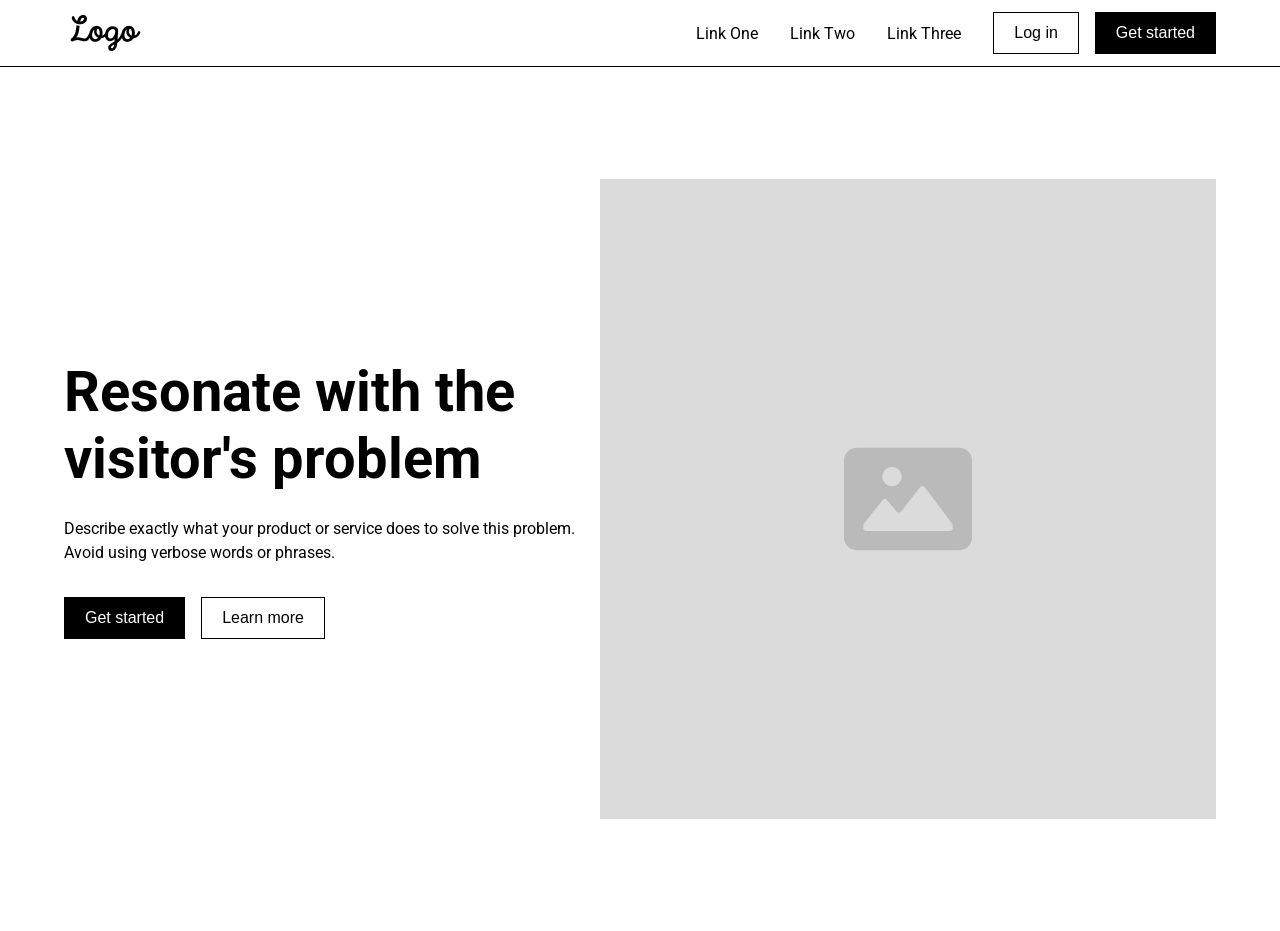
==== relume-landingpage/index.html @ e9b6e356 "folder name changed" ====
<!DOCTYPE html>
<html lang="en">

<head>
  <meta charset="UTF-8" />
  <link rel="stylesheet" href="assets/styles/main.css" />
  <title>Home</title>
  <meta name="viewport" content="width=device-width, initial-scale=1.0" />
  <meta name="description" content="Página inicial feita dentro do VsCode" />
  <meta name="keywords" content="HTML, CSS, Javascript, Dev Front-End" />
  <meta name="author" content="https://github.com/marloikhodi" />
  <!-- <meta http-equiv="refresh" content="0; url=https://www.google.com"> -->
  <!-- <meta http-equiv="refresh" content="5"> -->
</head>

<body>
  <!-- header>img+nav>a{text}*6^.grupo-button>button{text}*2 -->
  <header class="header-container">
    <section class="header-section center-container">
      <img src="assets/images/site-logo.png" alt="Site logo" />
      <div class="link-section">
        <nav>
          <a href="">Link One</a>
          <a href="">Link Two</a>
          <a href="">Link Three</a>
        </nav>
        <div class="button-section">
          <button class="white-bg-button">Log in</button>
          <button class="black-bg-button">Get started</button>
        </div>
      </div>
    </section>
  </header>
  <main>
    <section class="main-container center-container">
      <div>
        <h1>Resonate with the visitor's problem</h1>
        <p>
          Describe exactly what your product or service does to solve this problem.
          <span>Avoid using verbose words or phrases.</span>
        </p>
        <div>
          <button class="black-bg-button">Get started</button>
          <button class="white-bg-button">Learn more</button>
        </div>
      </div>
      <img src="assets/images/placeholder.png" alt="Placeholder used on Relume" />
    </section>
  </main>
</body>

</html>
---- relume-landingpage/assets/styles/main.css ----
@import url(base/fonts.css);
@import url(base/reset.css);
@import url(base/typography.css);
@import url(components/button.css);
@import url(pages/home.css);
@import url(utils/variables.css);
@import url(utils/helpers.css);
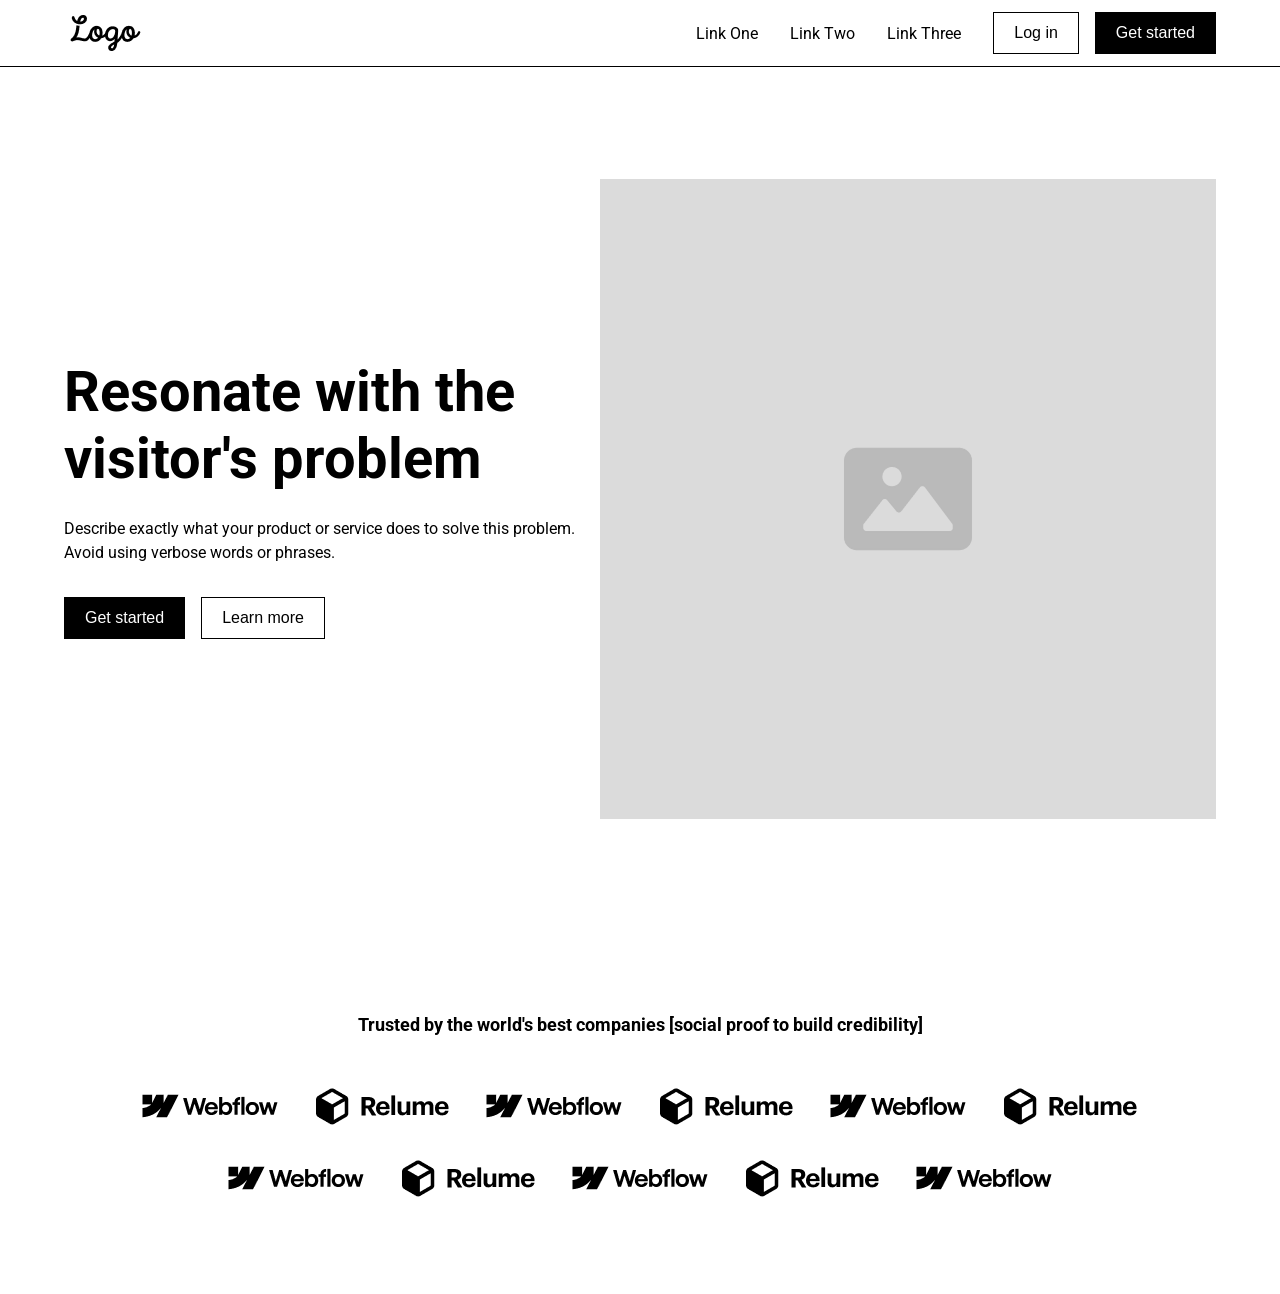
==== commit 2ff073f4: "feat(home): added a branding section" ====
--- a/relume-landingpage/index.html
+++ b/relume-landingpage/index.html
@@ -3,12 +3,13 @@
 
 <head>
   <meta charset="UTF-8" />
-  <link rel="stylesheet" href="assets/styles/main.css" />
-  <title>Home</title>
   <meta name="viewport" content="width=device-width, initial-scale=1.0" />
   <meta name="description" content="Página inicial feita dentro do VsCode" />
   <meta name="keywords" content="HTML, CSS, Javascript, Dev Front-End" />
   <meta name="author" content="https://github.com/marloikhodi" />
+  <link rel="stylesheet" href="assets/styles/main.css" />
+  <link rel="shortcut icon" href="assets/icons/relume-icon.png" type="image/x-icon">
+  <title>Relume</title>
   <!-- <meta http-equiv="refresh" content="0; url=https://www.google.com"> -->
   <!-- <meta http-equiv="refresh" content="5"> -->
 </head>
@@ -32,7 +33,7 @@
     </section>
   </header>
   <main>
-    <section class="main-container center-container">
+    <section class="head-container center-container">
       <div>
         <h1>Resonate with the visitor's problem</h1>
         <p>
@@ -46,6 +47,22 @@
       </div>
       <img src="assets/images/placeholder.png" alt="Placeholder used on Relume" />
     </section>
+    <section class="branding-section center-container">
+      <p>Trusted by the world's best companies [social proof to build credibility]</p>
+      <div>
+        <img src="assets/images/webflow-placeholder.png" alt="Placeholder for Webflow branding">
+        <img src="assets/images/relume-placeholder.png" alt="Placeholder for Relume branding">
+        <img src="assets/images/webflow-placeholder.png" alt="Placeholder for Webflow branding">
+        <img src="assets/images/relume-placeholder.png" alt="Placeholder for Relume branding">
+        <img src="assets/images/webflow-placeholder.png" alt="Placeholder for Webflow branding">
+        <img src="assets/images/relume-placeholder.png" alt="Placeholder for Relume branding">
+        <img src="assets/images/webflow-placeholder.png" alt="Placeholder for Webflow branding">
+        <img src="assets/images/relume-placeholder.png" alt="Placeholder for Relume branding">
+        <img src="assets/images/webflow-placeholder.png" alt="Placeholder for Webflow branding">
+        <img src="assets/images/relume-placeholder.png" alt="Placeholder for Relume branding">
+        <img src="assets/images/webflow-placeholder.png" alt="Placeholder for Webflow branding">
+      </div>
+    </section>
   </main>
 </body>
 
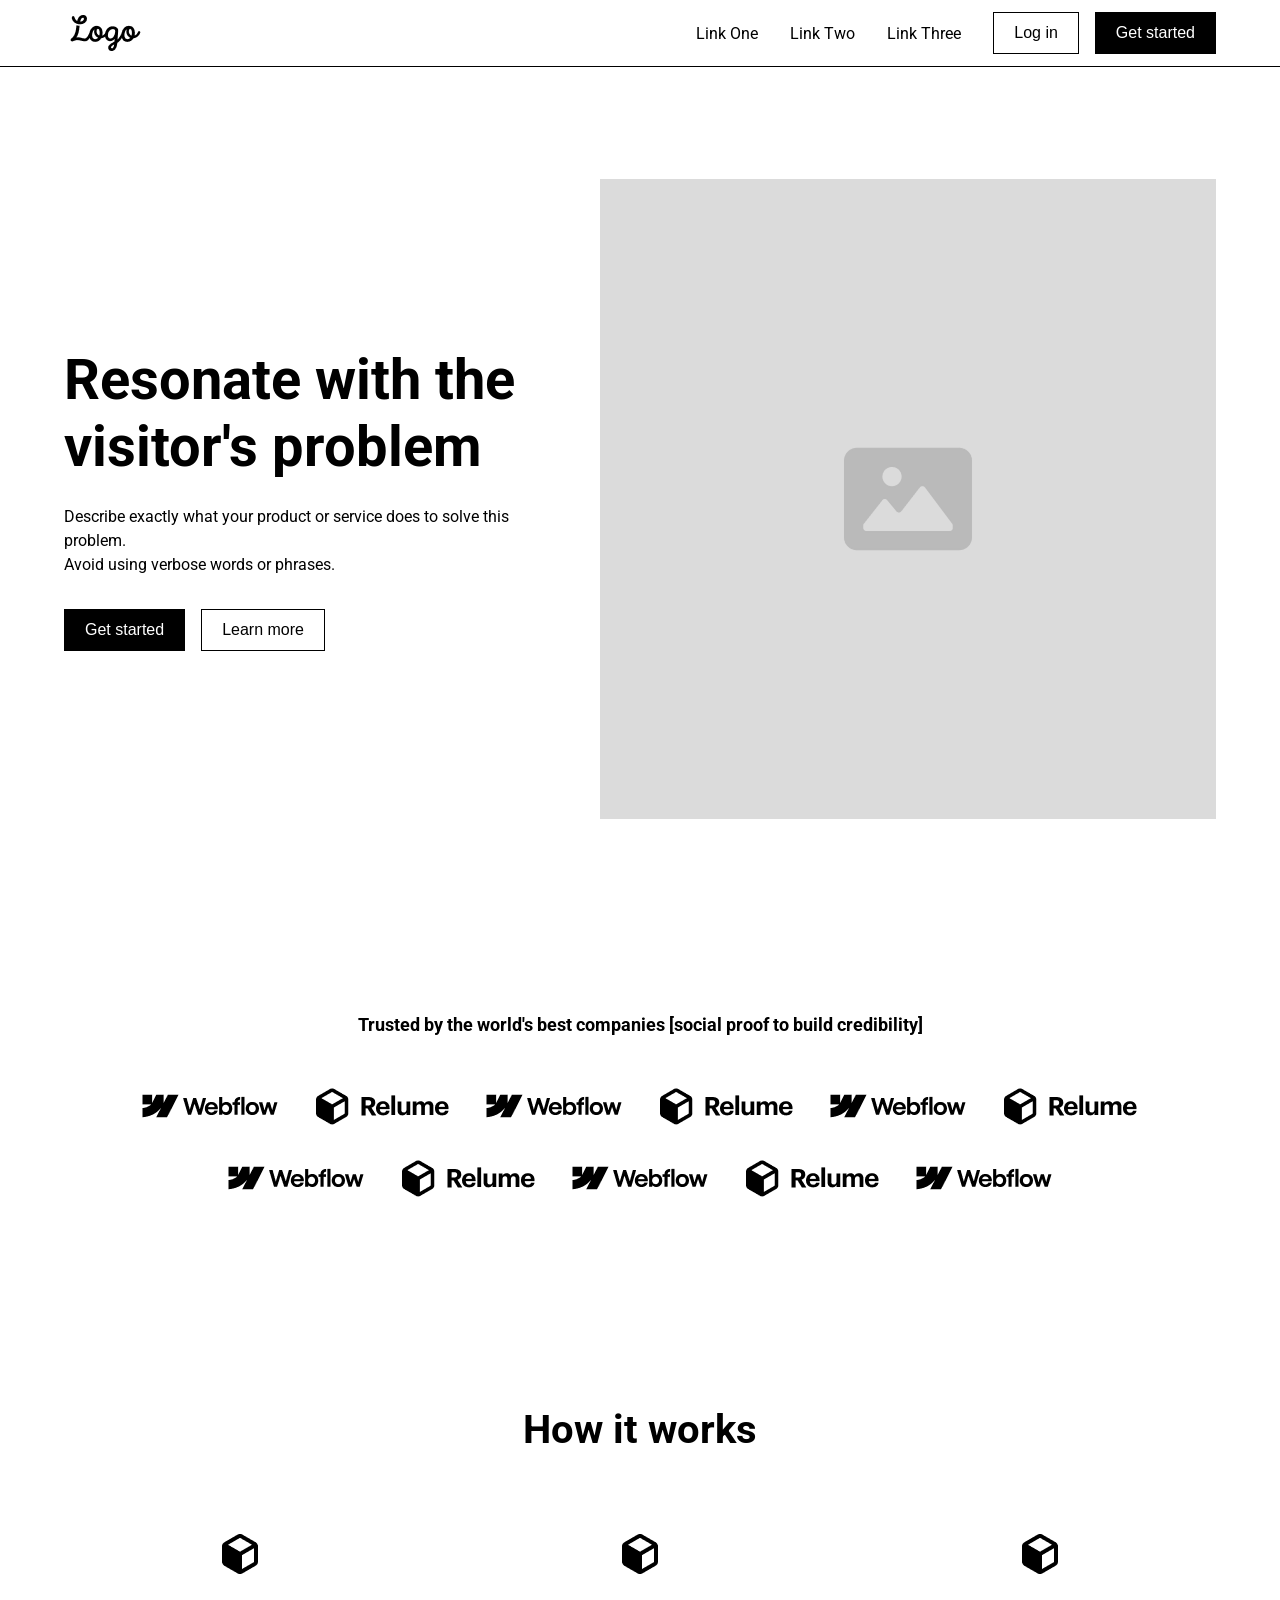
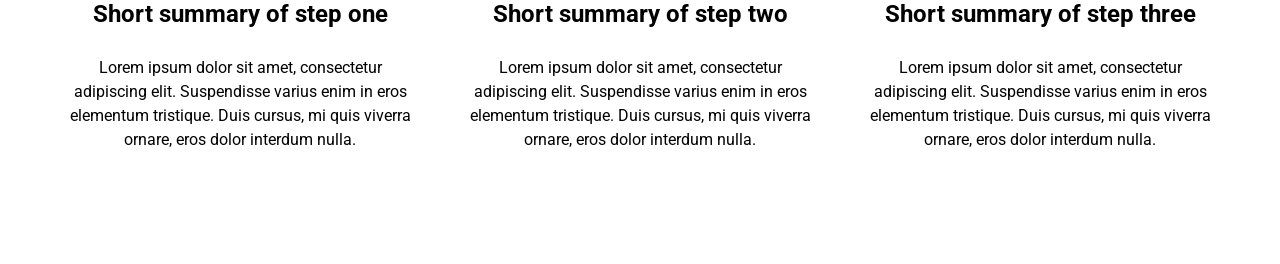
==== commit 7ecdf5ce: "feat(home): added a how it works section" ====
--- a/relume-landingpage/index.html
+++ b/relume-landingpage/index.html
@@ -63,6 +63,29 @@
         <img src="assets/images/webflow-placeholder.png" alt="Placeholder for Webflow branding">
       </div>
     </section>
+    <section class="how-it-works-section center-container">
+      <h3>How it works</h3>
+      <div>
+        <div>
+          <img src="assets/images/relume-second-placeholder.png" alt="Placeholder for Relume branding">
+          <h5>Short summary of step one</h5>
+          <p>Lorem ipsum dolor sit amet, consectetur adipiscing elit. Suspendisse varius enim in eros elementum
+            tristique. Duis cursus, mi quis viverra ornare, eros dolor interdum nulla.</p>
+        </div>
+        <div>
+          <img src="assets/images/relume-second-placeholder.png" alt="Placeholder for Relume branding">
+          <h5>Short summary of step two</h5>
+          <p>Lorem ipsum dolor sit amet, consectetur adipiscing elit. Suspendisse varius enim in eros elementum
+            tristique. Duis cursus, mi quis viverra ornare, eros dolor interdum nulla.</p>
+        </div>
+        <div>
+          <img src="assets/images/relume-second-placeholder.png" alt="Placeholder for Relume branding">
+          <h5>Short summary of step three</h5>
+          <p>Lorem ipsum dolor sit amet, consectetur adipiscing elit. Suspendisse varius enim in eros elementum
+            tristique. Duis cursus, mi quis viverra ornare, eros dolor interdum nulla.</p>
+        </div>
+      </div>
+    </section>
   </main>
 </body>
 
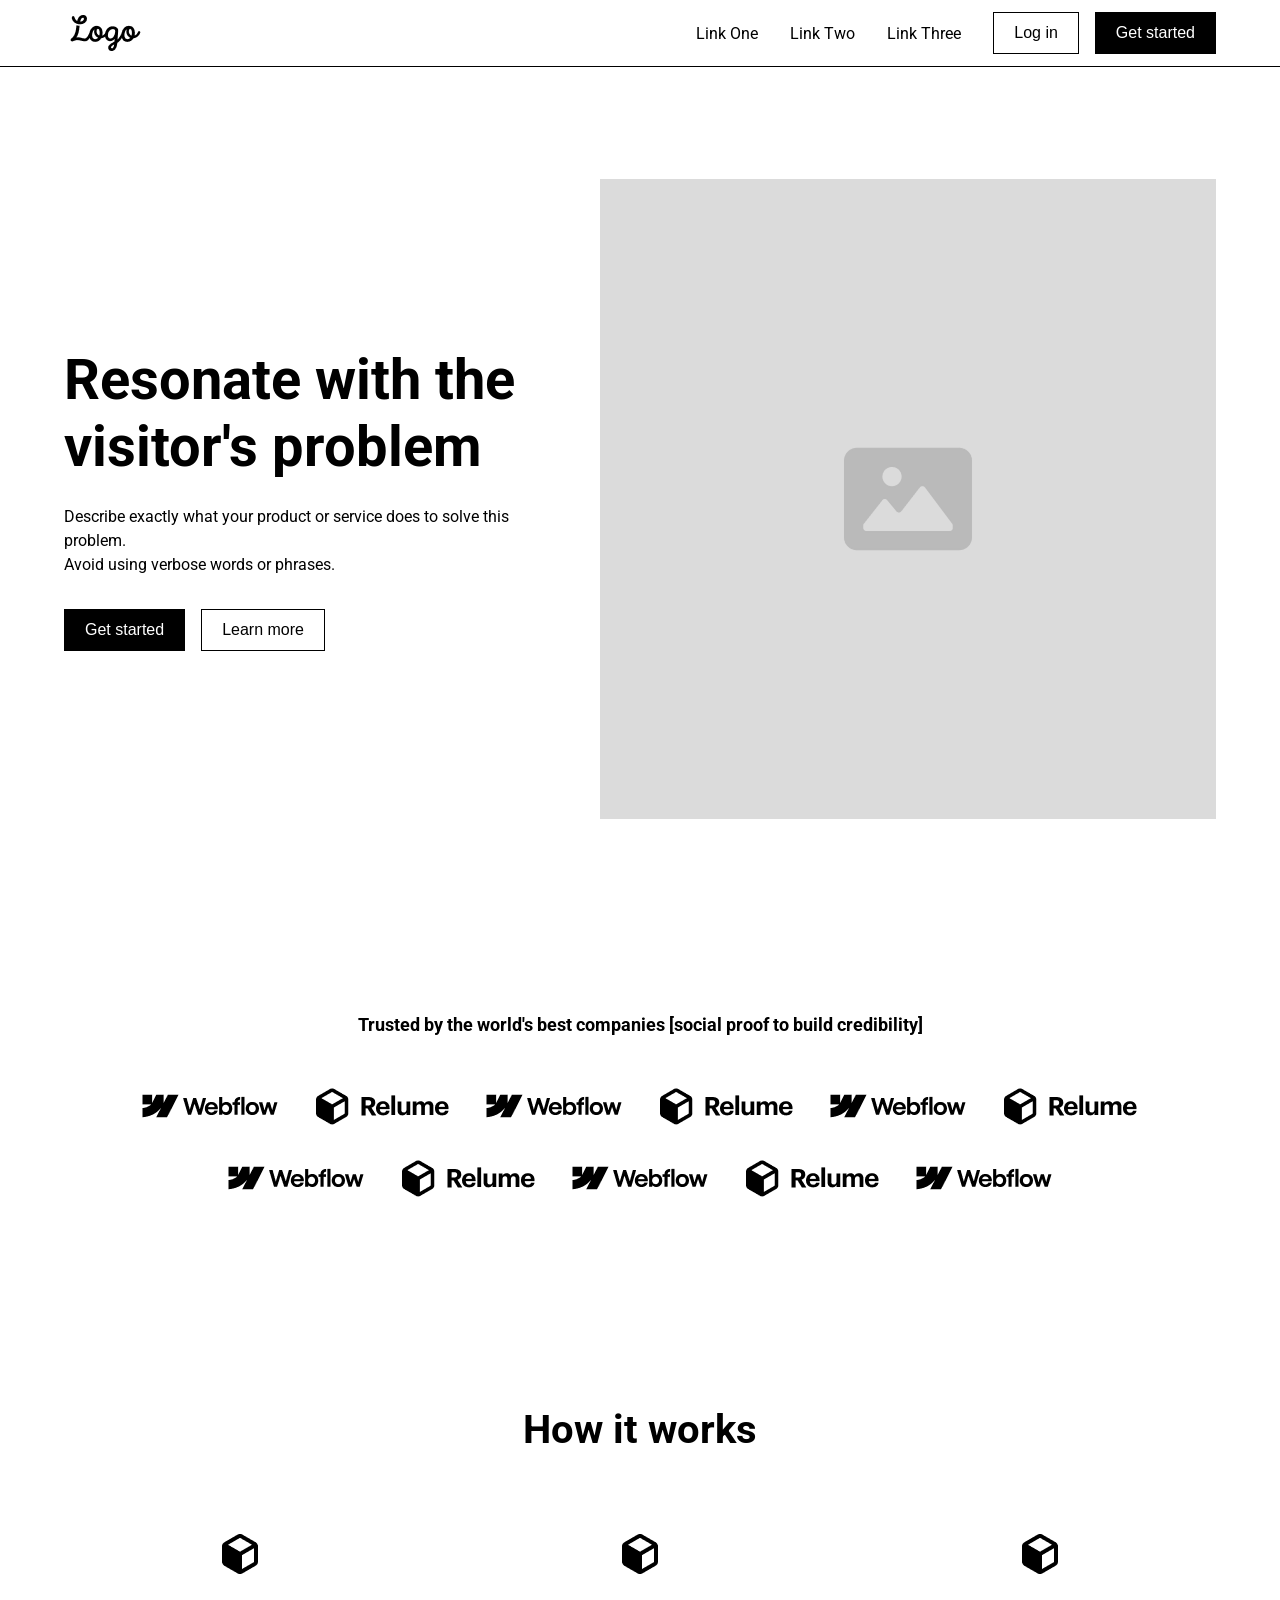
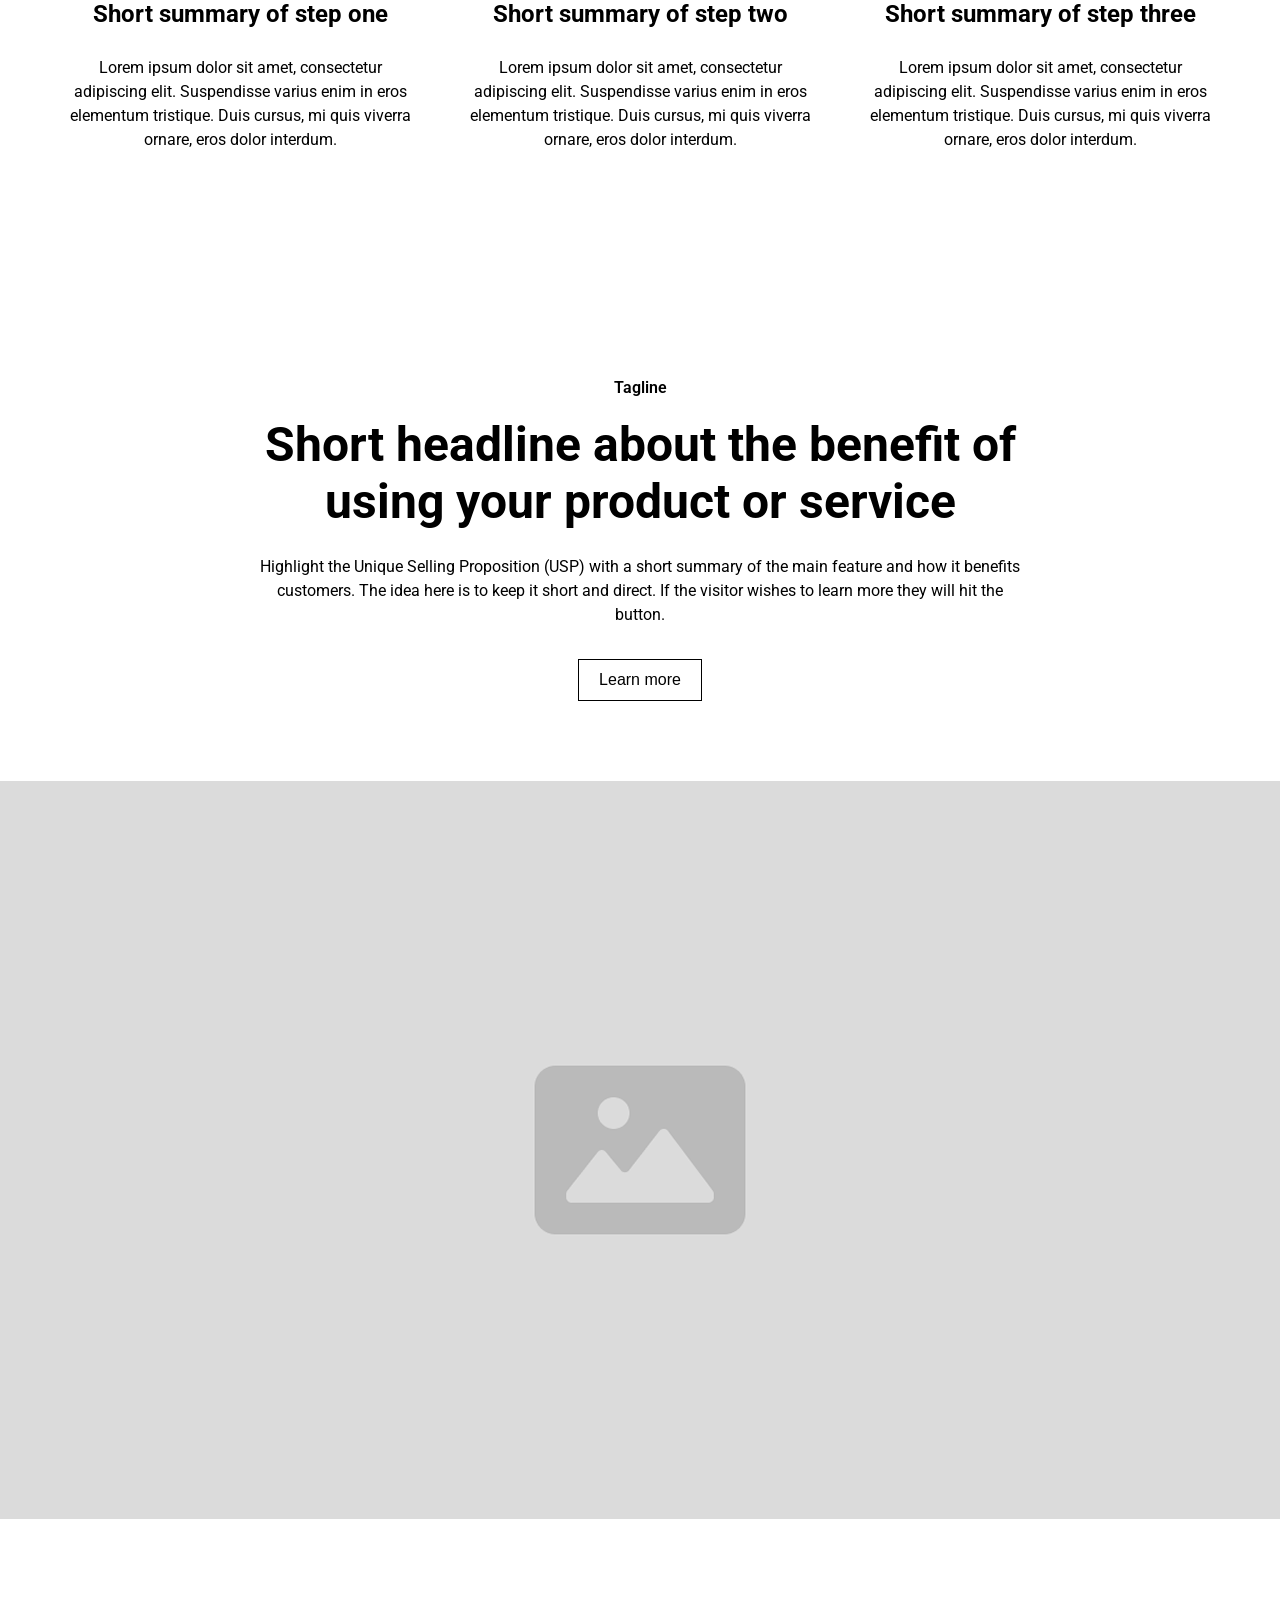
==== commit bed195de: "feat(home) tagline section" ====
--- a/relume-landingpage/index.html
+++ b/relume-landingpage/index.html
@@ -70,21 +70,30 @@
           <img src="assets/images/relume-second-placeholder.png" alt="Placeholder for Relume branding">
           <h5>Short summary of step one</h5>
           <p>Lorem ipsum dolor sit amet, consectetur adipiscing elit. Suspendisse varius enim in eros elementum
-            tristique. Duis cursus, mi quis viverra ornare, eros dolor interdum nulla.</p>
+            tristique. Duis cursus, mi quis viverra ornare, eros dolor interdum.</p>
         </div>
         <div>
           <img src="assets/images/relume-second-placeholder.png" alt="Placeholder for Relume branding">
           <h5>Short summary of step two</h5>
           <p>Lorem ipsum dolor sit amet, consectetur adipiscing elit. Suspendisse varius enim in eros elementum
-            tristique. Duis cursus, mi quis viverra ornare, eros dolor interdum nulla.</p>
+            tristique. Duis cursus, mi quis viverra ornare, eros dolor interdum.</p>
         </div>
         <div>
           <img src="assets/images/relume-second-placeholder.png" alt="Placeholder for Relume branding">
           <h5>Short summary of step three</h5>
           <p>Lorem ipsum dolor sit amet, consectetur adipiscing elit. Suspendisse varius enim in eros elementum
-            tristique. Duis cursus, mi quis viverra ornare, eros dolor interdum nulla.</p>
+            tristique. Duis cursus, mi quis viverra ornare, eros dolor interdum.</p>
         </div>
       </div>
+    </section>
+    <section class="tagline-container center-container">
+      <p>Tagline</p>
+      <h2>Short headline about the benefit of using your product or service</h2>
+      <p>Highlight the Unique Selling Proposition (USP) with a short summary of the main feature and how it benefits
+        customers. The idea here is to keep it short and direct. If the visitor wishes to learn more they will hit the
+        button.</p>
+      <button class="white-bg-button">Learn more</button>
+      <img src="assets/images/big-placeholder.png" alt="Placeholder used on Relume">
     </section>
   </main>
 </body>
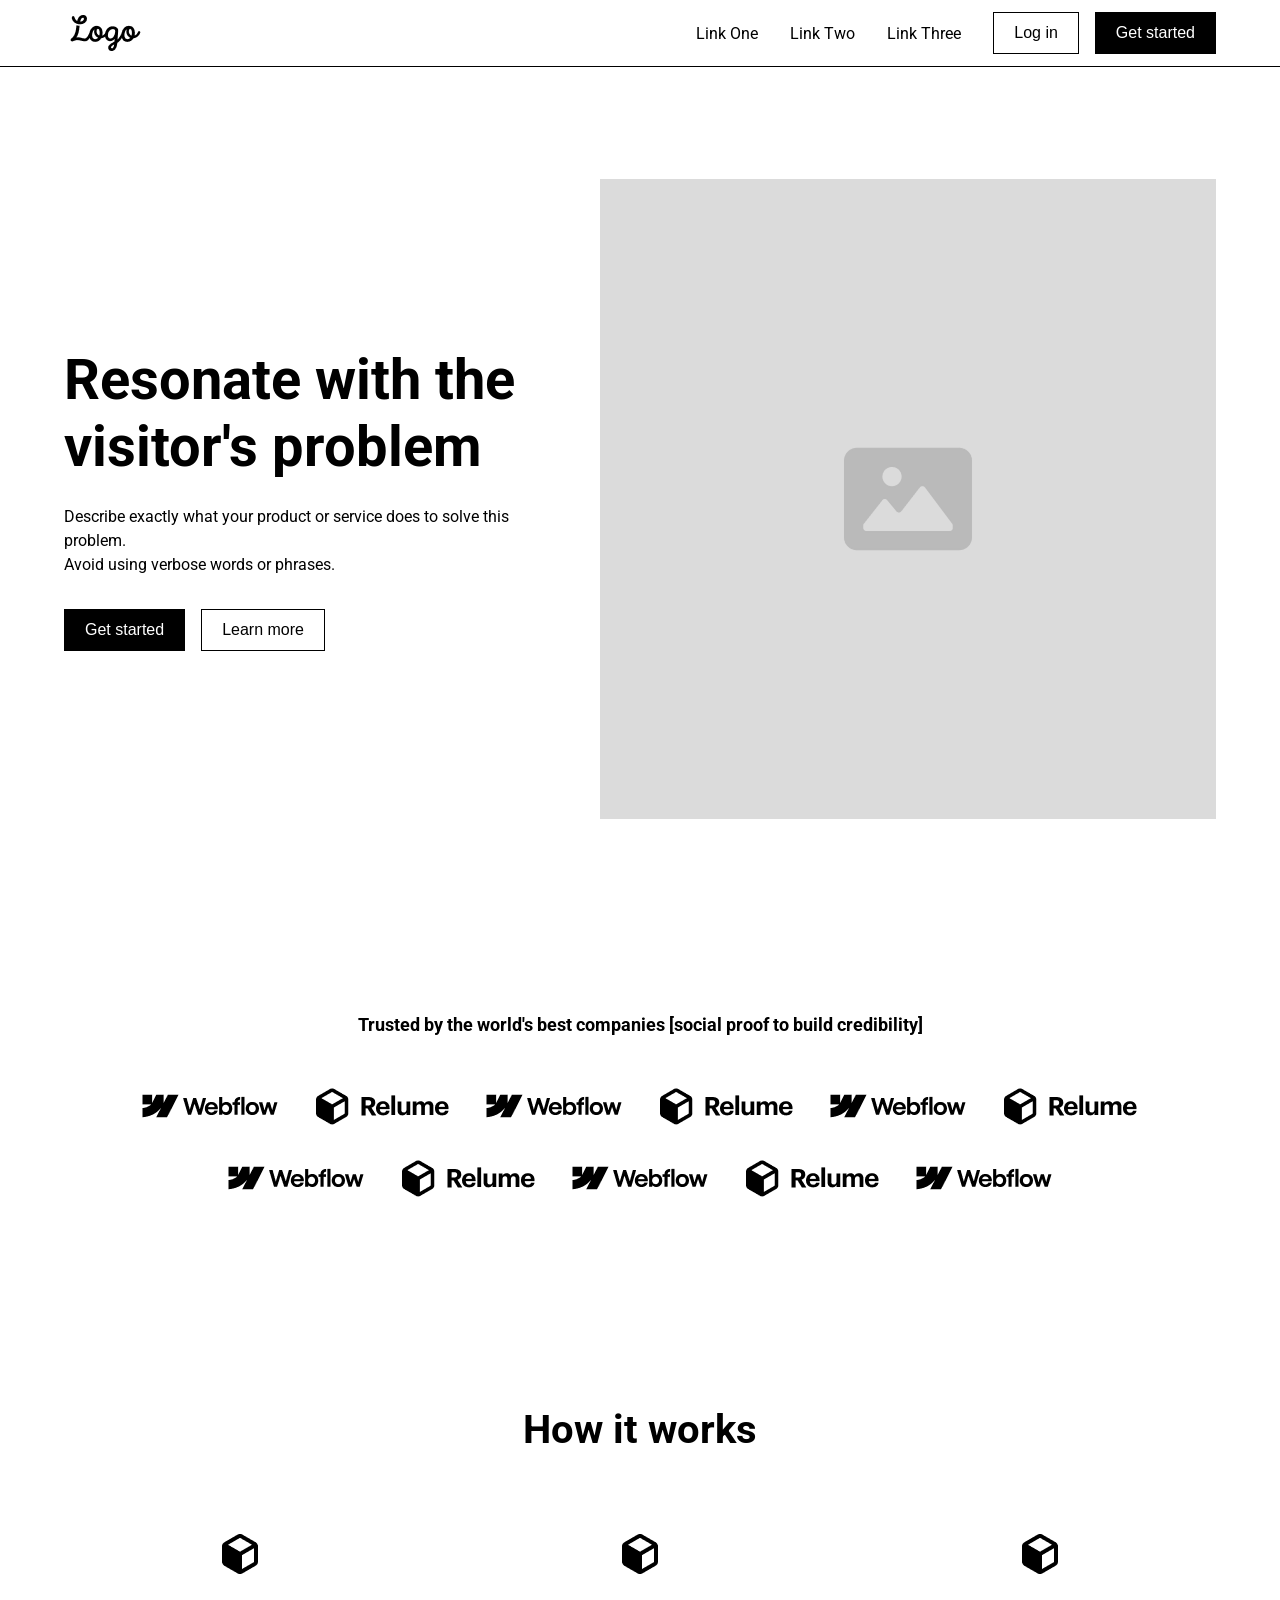
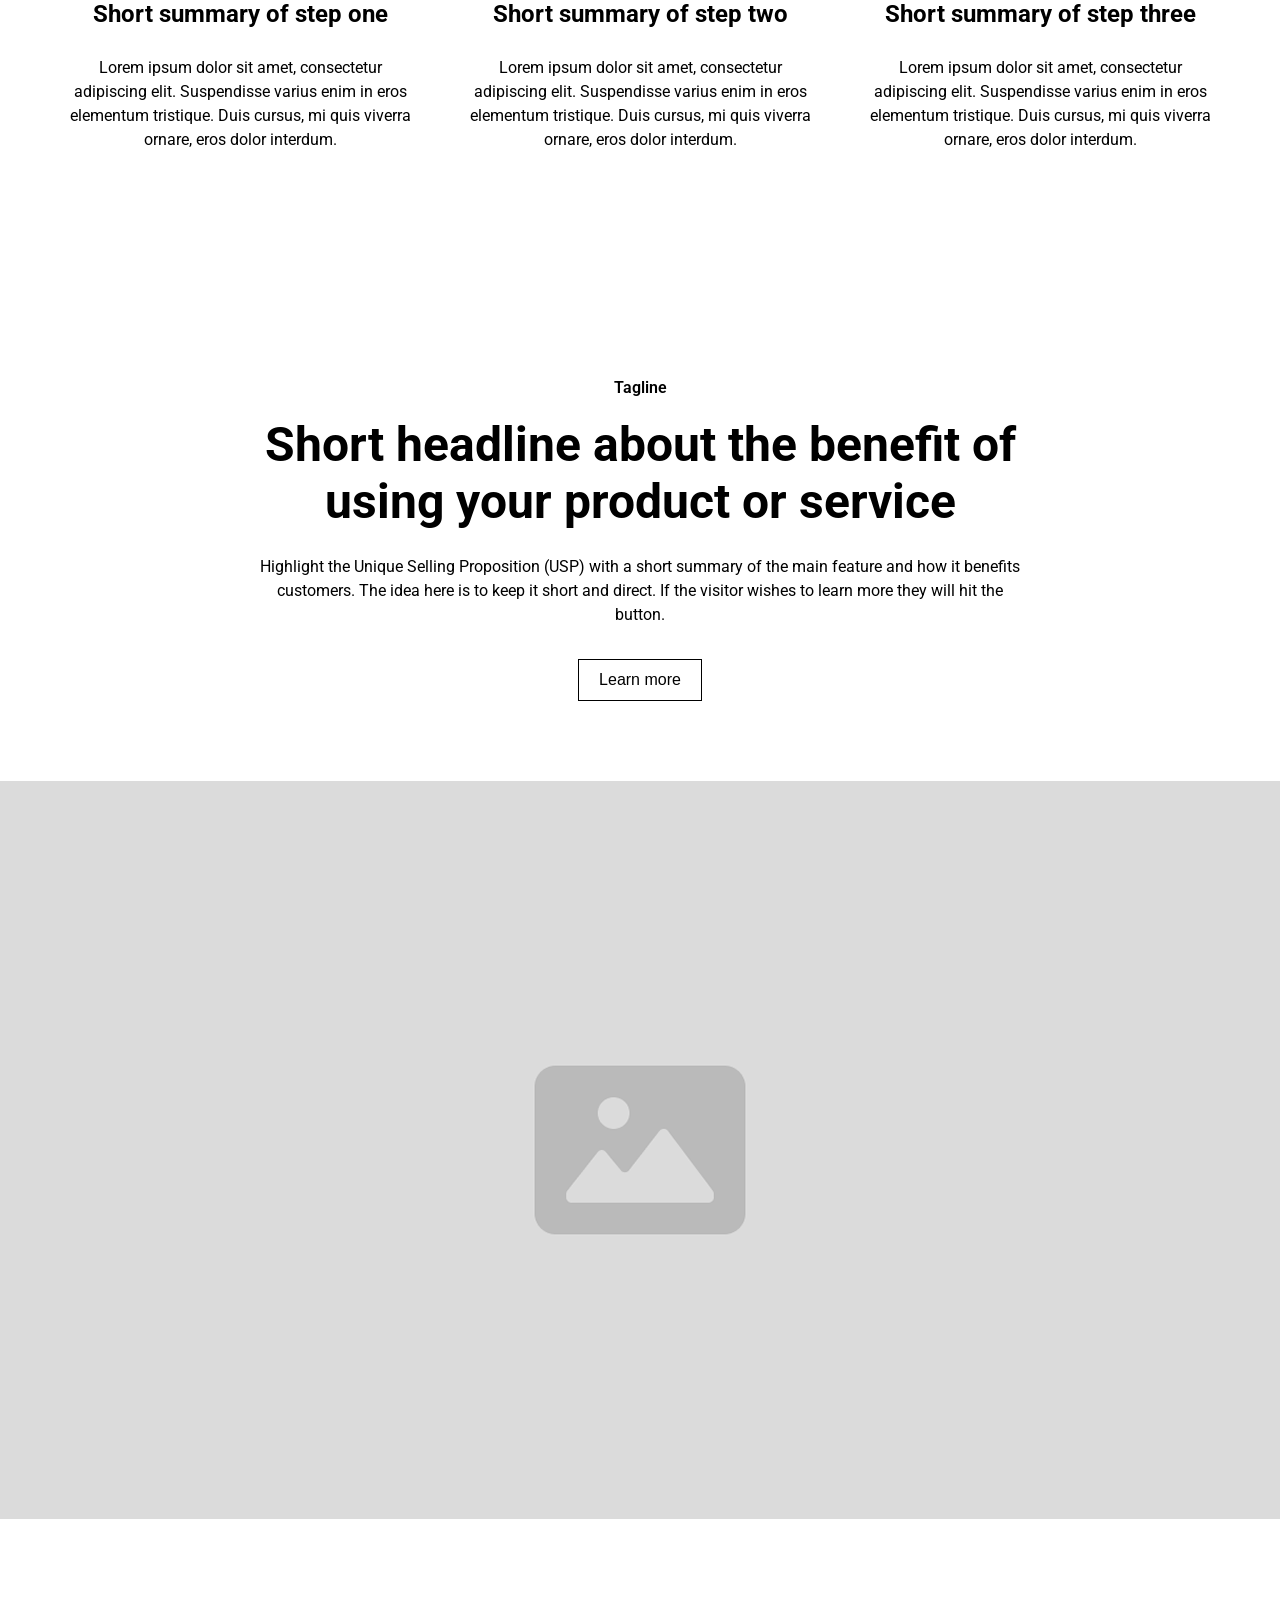
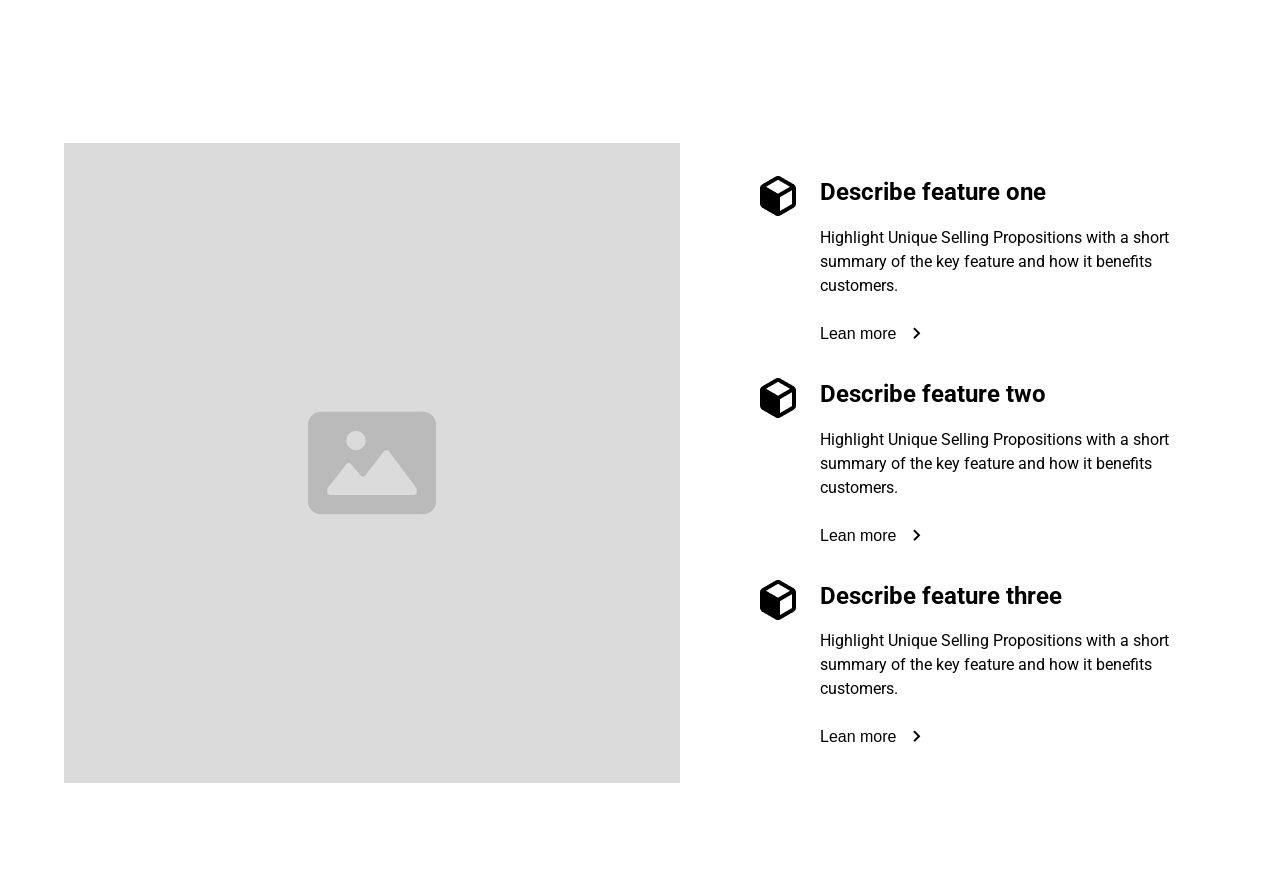
==== commit bb2df742: "feat(home): added a features section" ====
--- a/relume-landingpage/index.html
+++ b/relume-landingpage/index.html
@@ -96,6 +96,41 @@
       <img src="assets/images/big-placeholder.png" alt="Placeholder used on Relume">
     </section>
   </main>
+  <section class="features-container center-container">
+    <img src="assets/images/placeholder.png" alt="Placeholder used on Relume">
+    <div>
+      <div class="features-list">
+        <img src="assets/images/relume-second-placeholder.png" alt="">
+        <div>
+          <h5>Describe feature one</h5>
+          <p>Highlight Unique Selling Propositions with a short summary of the key feature and how it benefits
+            customers.</p>
+          <button class="text-arrow-button">Lean more<img src="assets/images/chevron-right.png"
+              alt="Arrow facing right"></button>
+        </div>
+      </div>
+      <div class="features-list">
+        <img src="assets/images/relume-second-placeholder.png" alt="">
+        <div>
+          <h5>Describe feature two</h5>
+          <p>Highlight Unique Selling Propositions with a short summary of the key feature and how it benefits
+            customers.</p>
+          <button class="text-arrow-button">Lean more<img src="assets/images/chevron-right.png"
+              alt="Arrow facing right"></button>
+        </div>
+      </div>
+      <div class="features-list">
+        <img src="assets/images/relume-second-placeholder.png" alt="">
+        <div>
+          <h5>Describe feature three</h5>
+          <p>Highlight Unique Selling Propositions with a short summary of the key feature and how it benefits
+            customers.</p>
+          <button class="text-arrow-button">Lean more<img src="assets/images/chevron-right.png"
+              alt="Arrow facing right"></button>
+        </div>
+      </div>
+    </div>
+  </section>
 </body>
 
 </html>
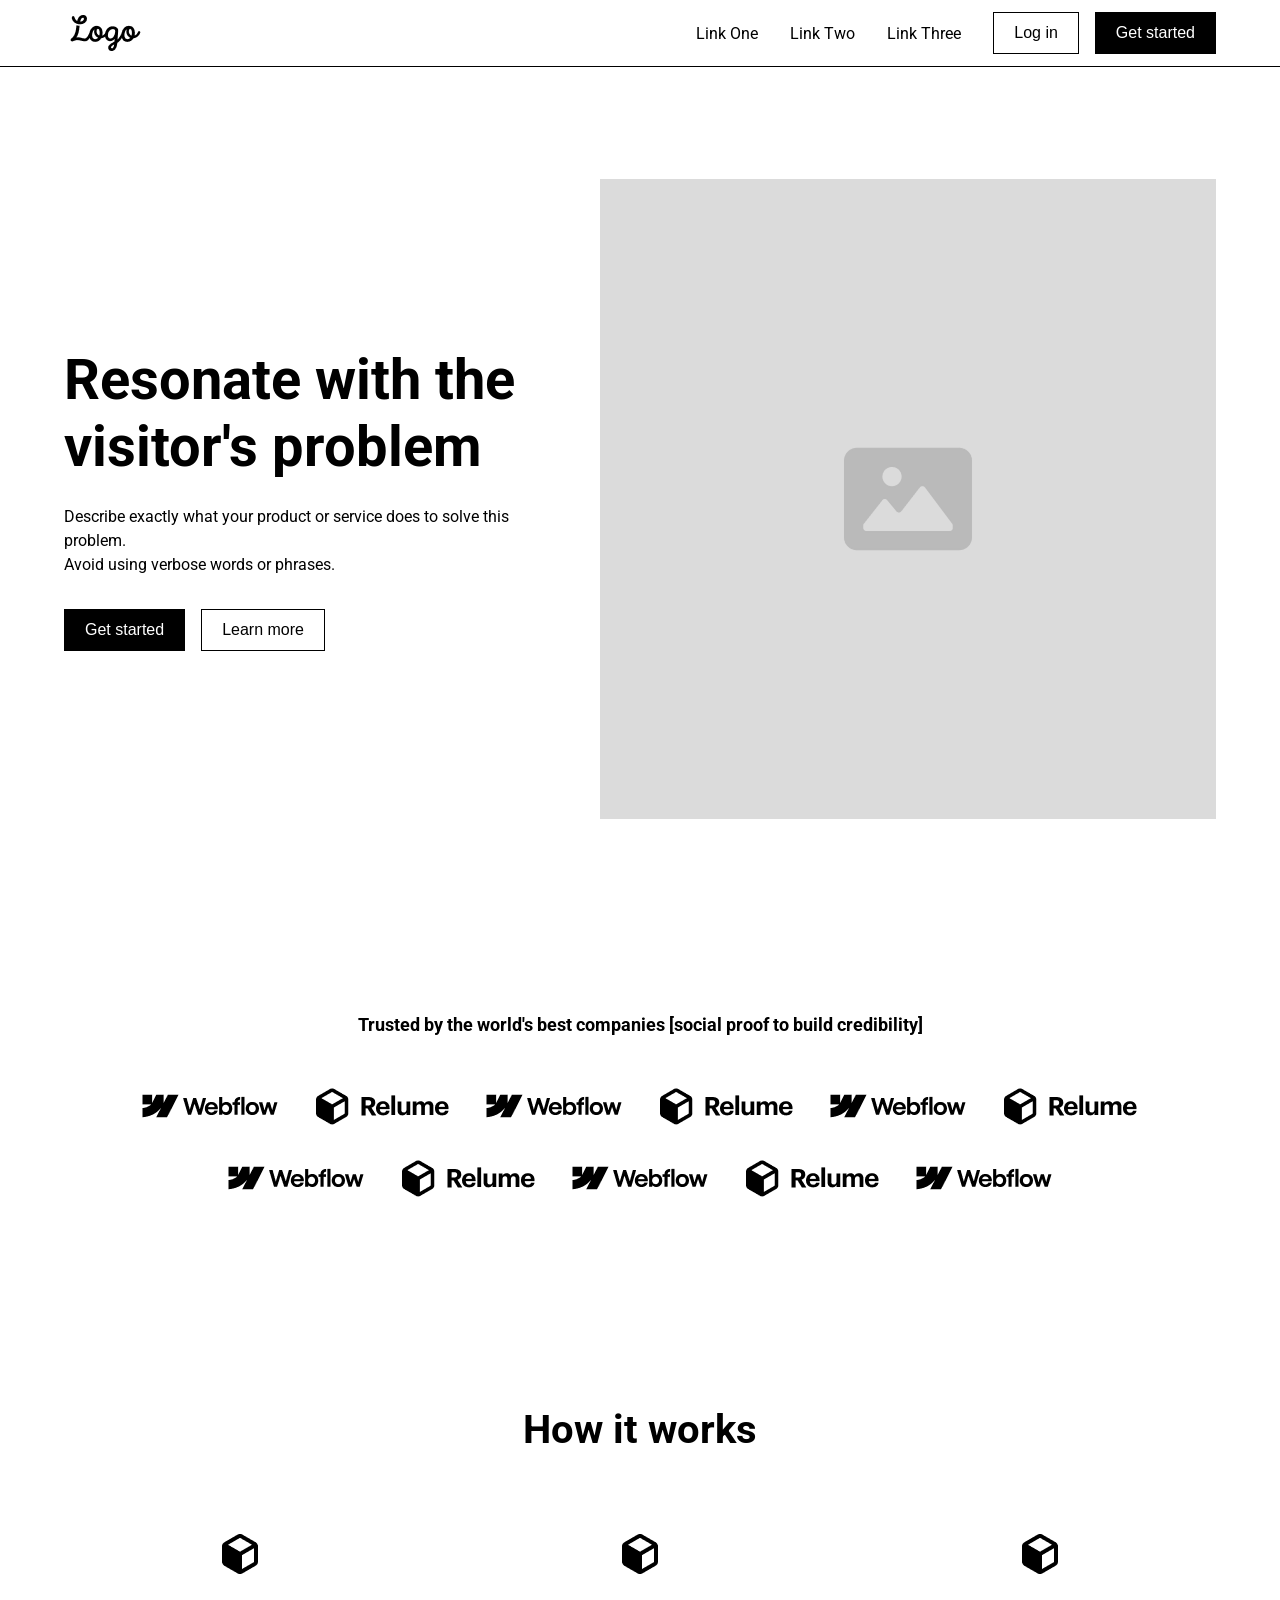
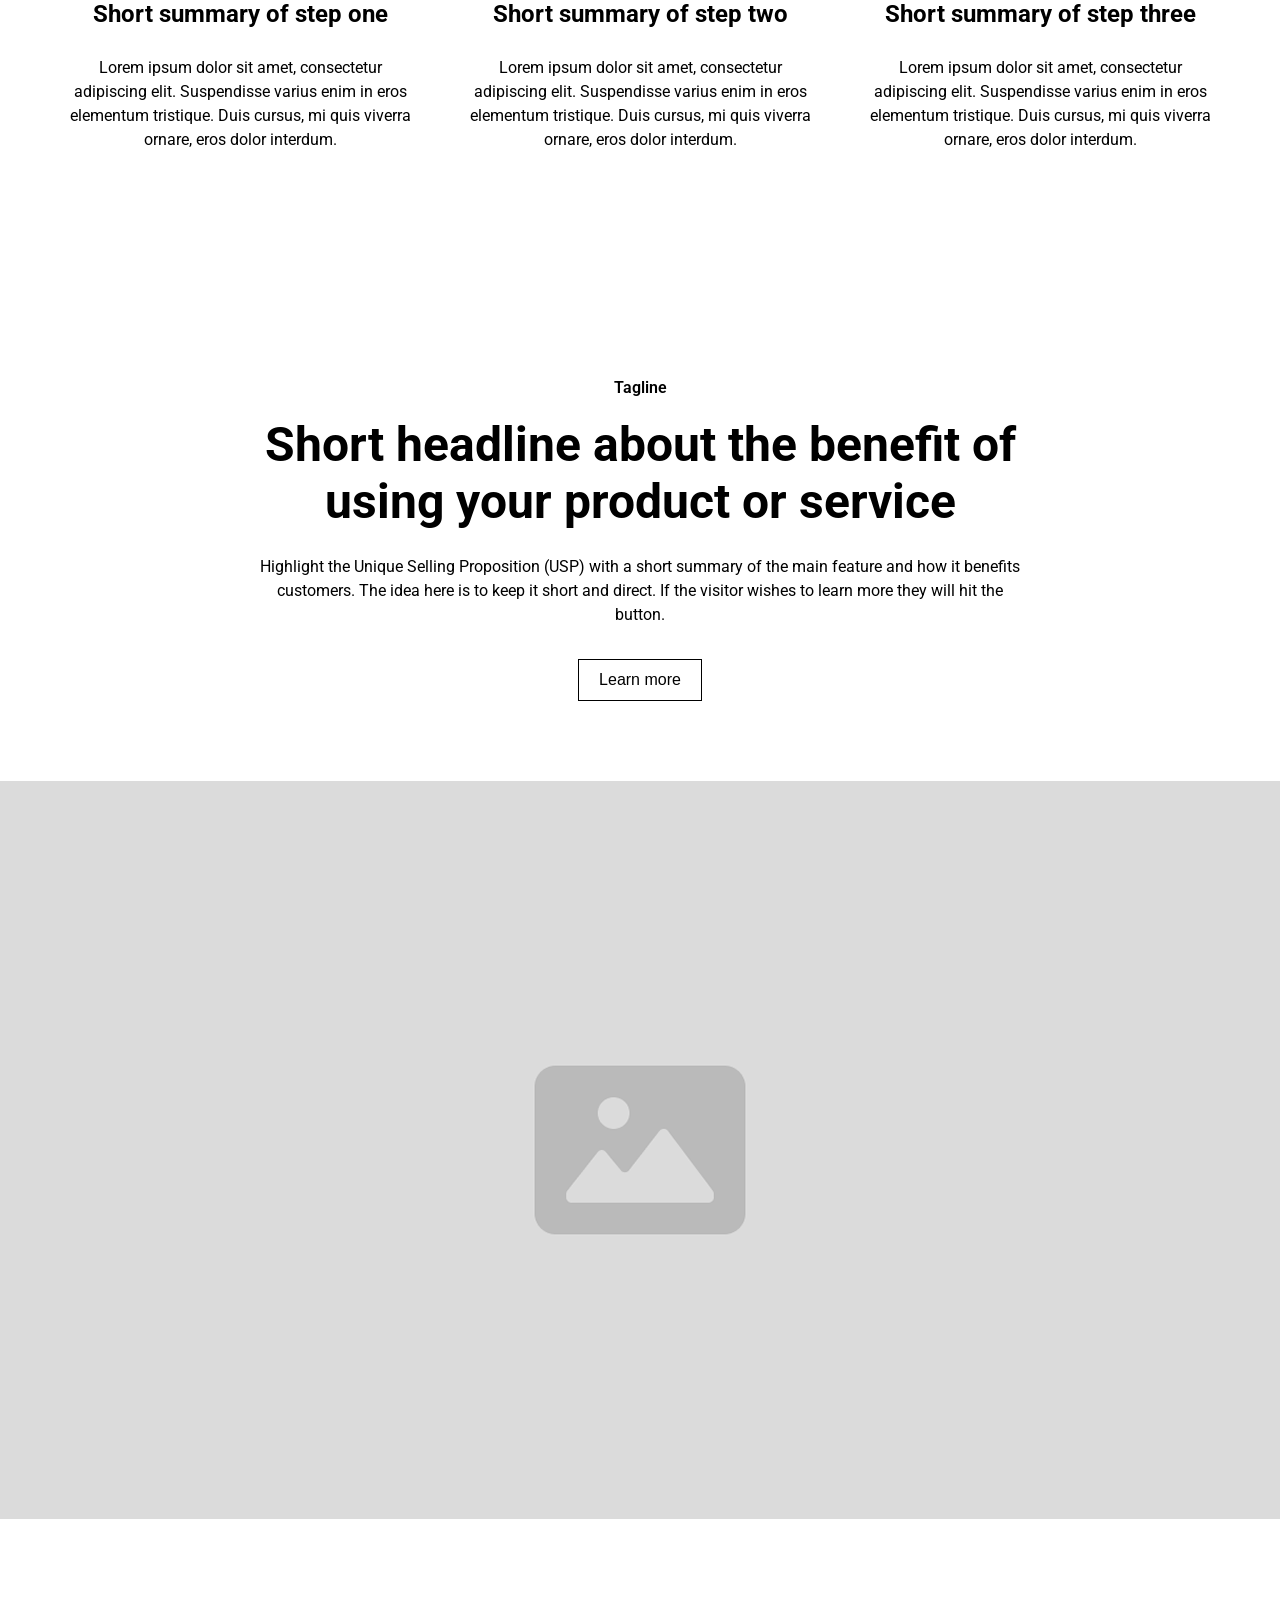
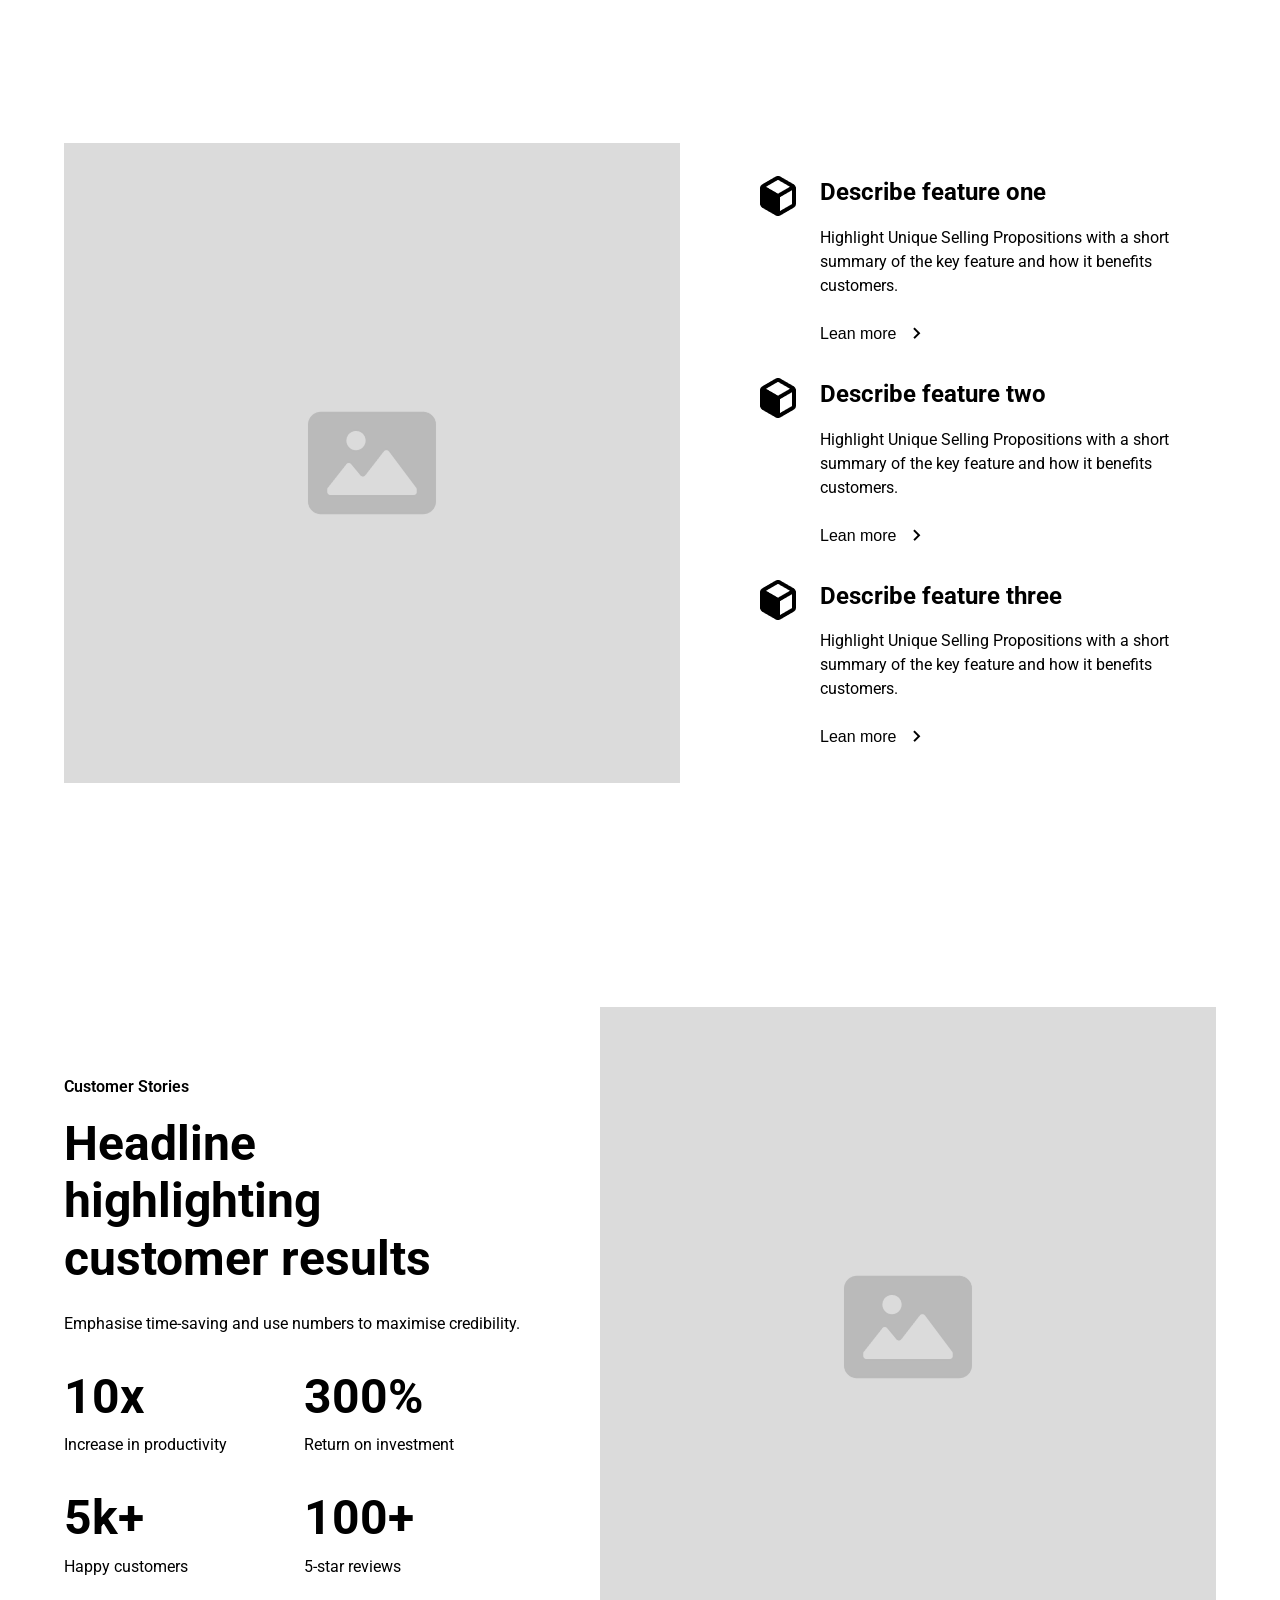
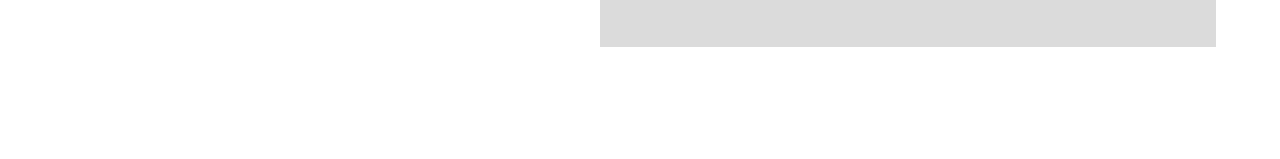
==== commit 9292d9fb: "feat(home): costumer stories section" ====
--- a/relume-landingpage/index.html
+++ b/relume-landingpage/index.html
@@ -100,7 +100,7 @@
     <img src="assets/images/placeholder.png" alt="Placeholder used on Relume">
     <div>
       <div class="features-list">
-        <img src="assets/images/relume-second-placeholder.png" alt="">
+        <img src="assets/images/relume-second-placeholder.png" alt="Placeholder for Relume branding">
         <div>
           <h5>Describe feature one</h5>
           <p>Highlight Unique Selling Propositions with a short summary of the key feature and how it benefits
@@ -110,7 +110,7 @@
         </div>
       </div>
       <div class="features-list">
-        <img src="assets/images/relume-second-placeholder.png" alt="">
+        <img src="assets/images/relume-second-placeholder.png" alt="Placeholder for Relume branding">
         <div>
           <h5>Describe feature two</h5>
           <p>Highlight Unique Selling Propositions with a short summary of the key feature and how it benefits
@@ -120,7 +120,7 @@
         </div>
       </div>
       <div class="features-list">
-        <img src="assets/images/relume-second-placeholder.png" alt="">
+        <img src="assets/images/relume-second-placeholder.png" alt="Placeholder for Relume branding">
         <div>
           <h5>Describe feature three</h5>
           <p>Highlight Unique Selling Propositions with a short summary of the key feature and how it benefits
@@ -131,6 +131,36 @@
       </div>
     </div>
   </section>
+  <section class=" costumer-stories-container center-container">
+    <div class="costumer-stories-left">
+      <p>Customer Stories</p>
+      <h2>Headline highlighting customer results</h2>
+      <p>Emphasise time-saving and use numbers to maximise credibility.</p>
+      <div class="costumer-stories-grid">
+        <div>
+          <div>
+            <h2>10x</h2>
+            <p>Increase in productivity</p>
+          </div>
+          <div>
+            <h2>300%</h2>
+            <p>Return on investment</p>
+          </div>
+        </div>
+        <div>
+          <div>
+            <h2>5k+</h2>
+            <p>Happy customers</p>
+          </div>
+          <div>
+            <h2>100+</h2>
+            <p>5-star reviews</p>
+          </div>
+        </div>
+      </div>
+    </div>
+    <img src="assets/images/placeholder.png" alt="Placeholder used on Relume">
+  </section>
 </body>
 
 </html>
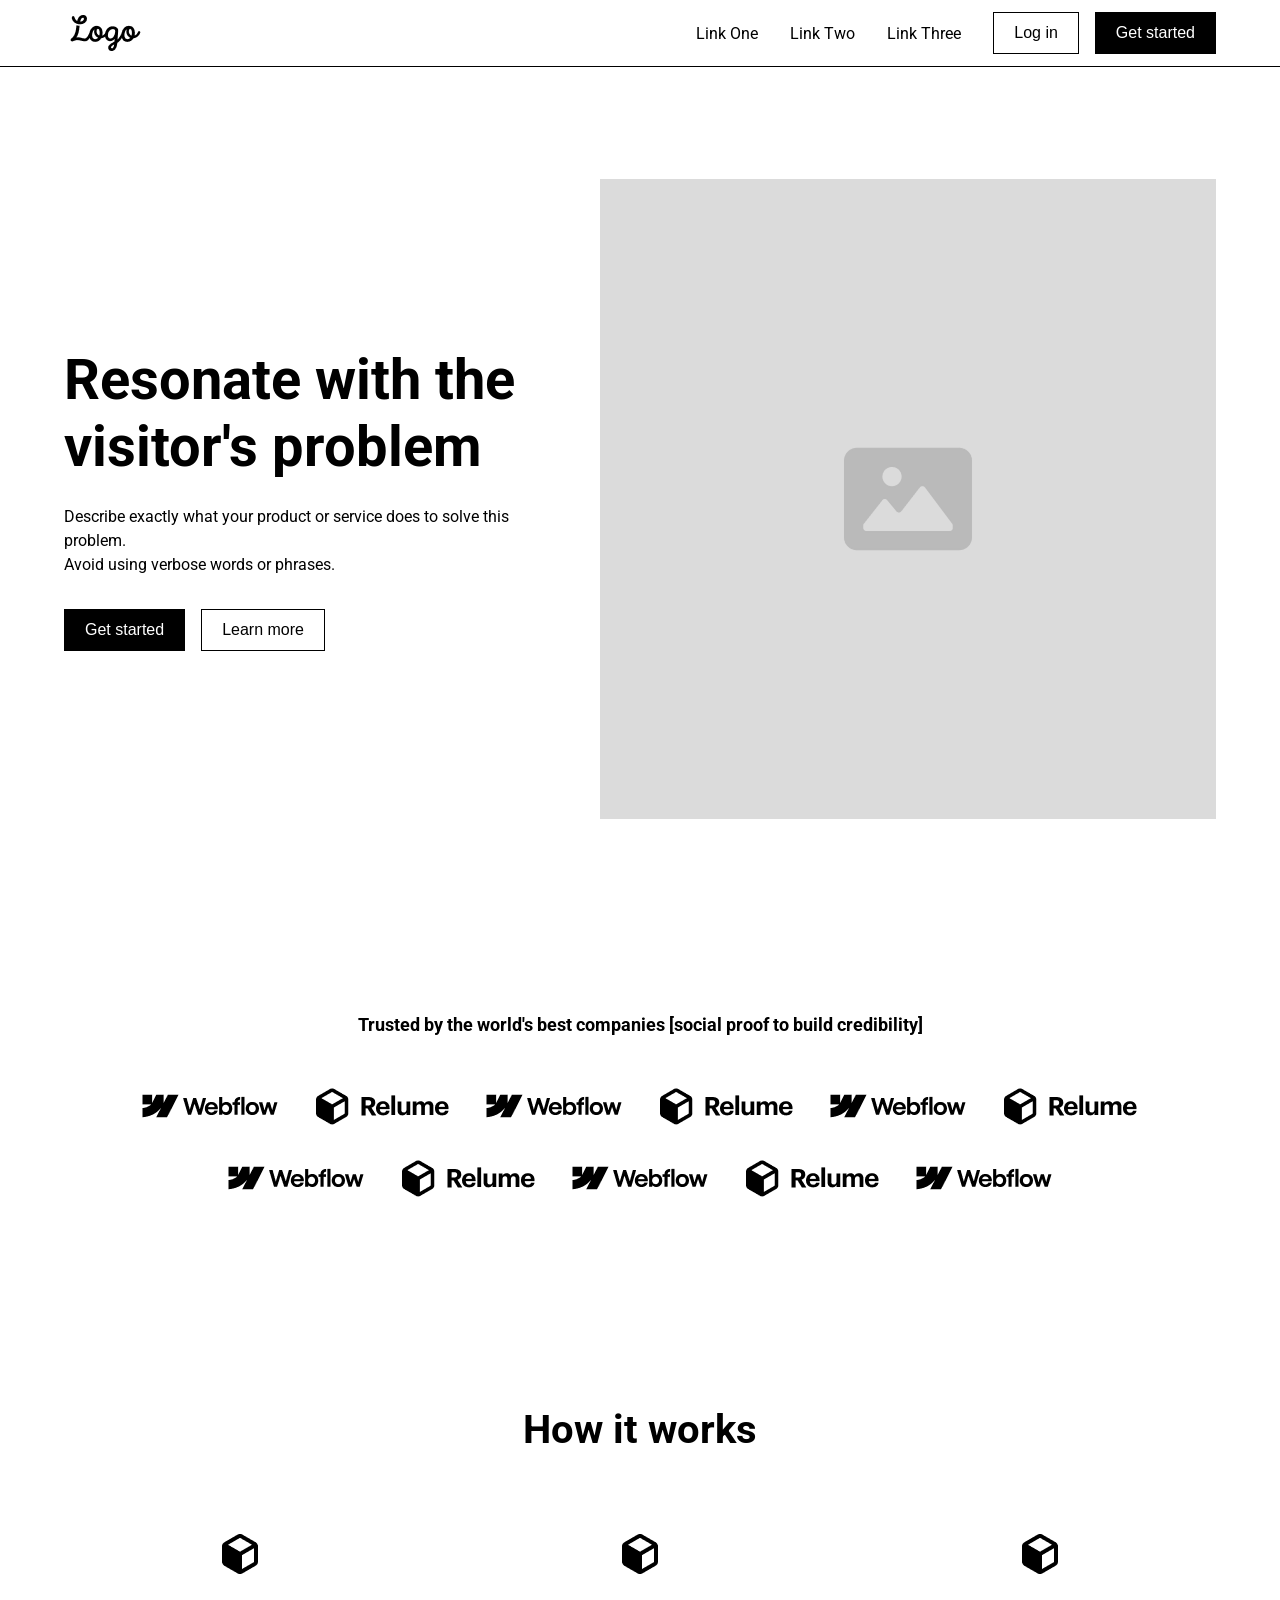
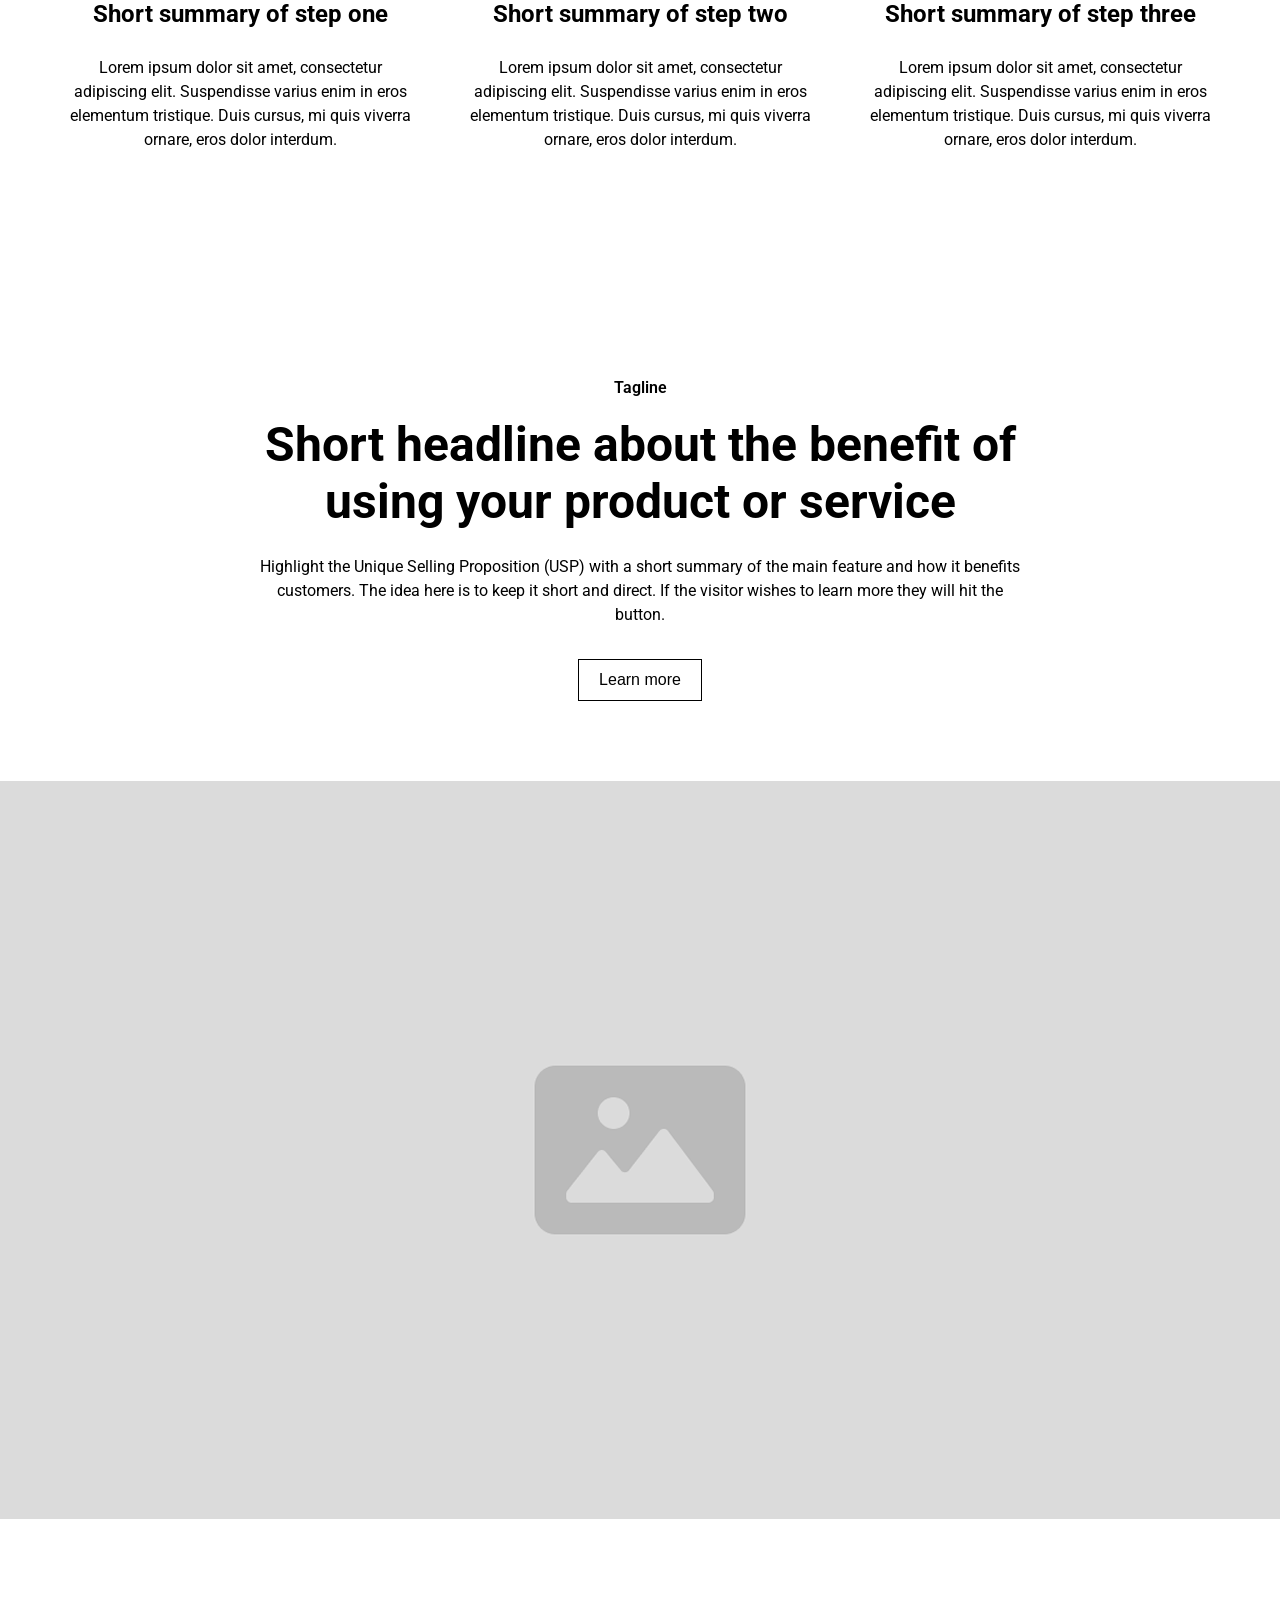
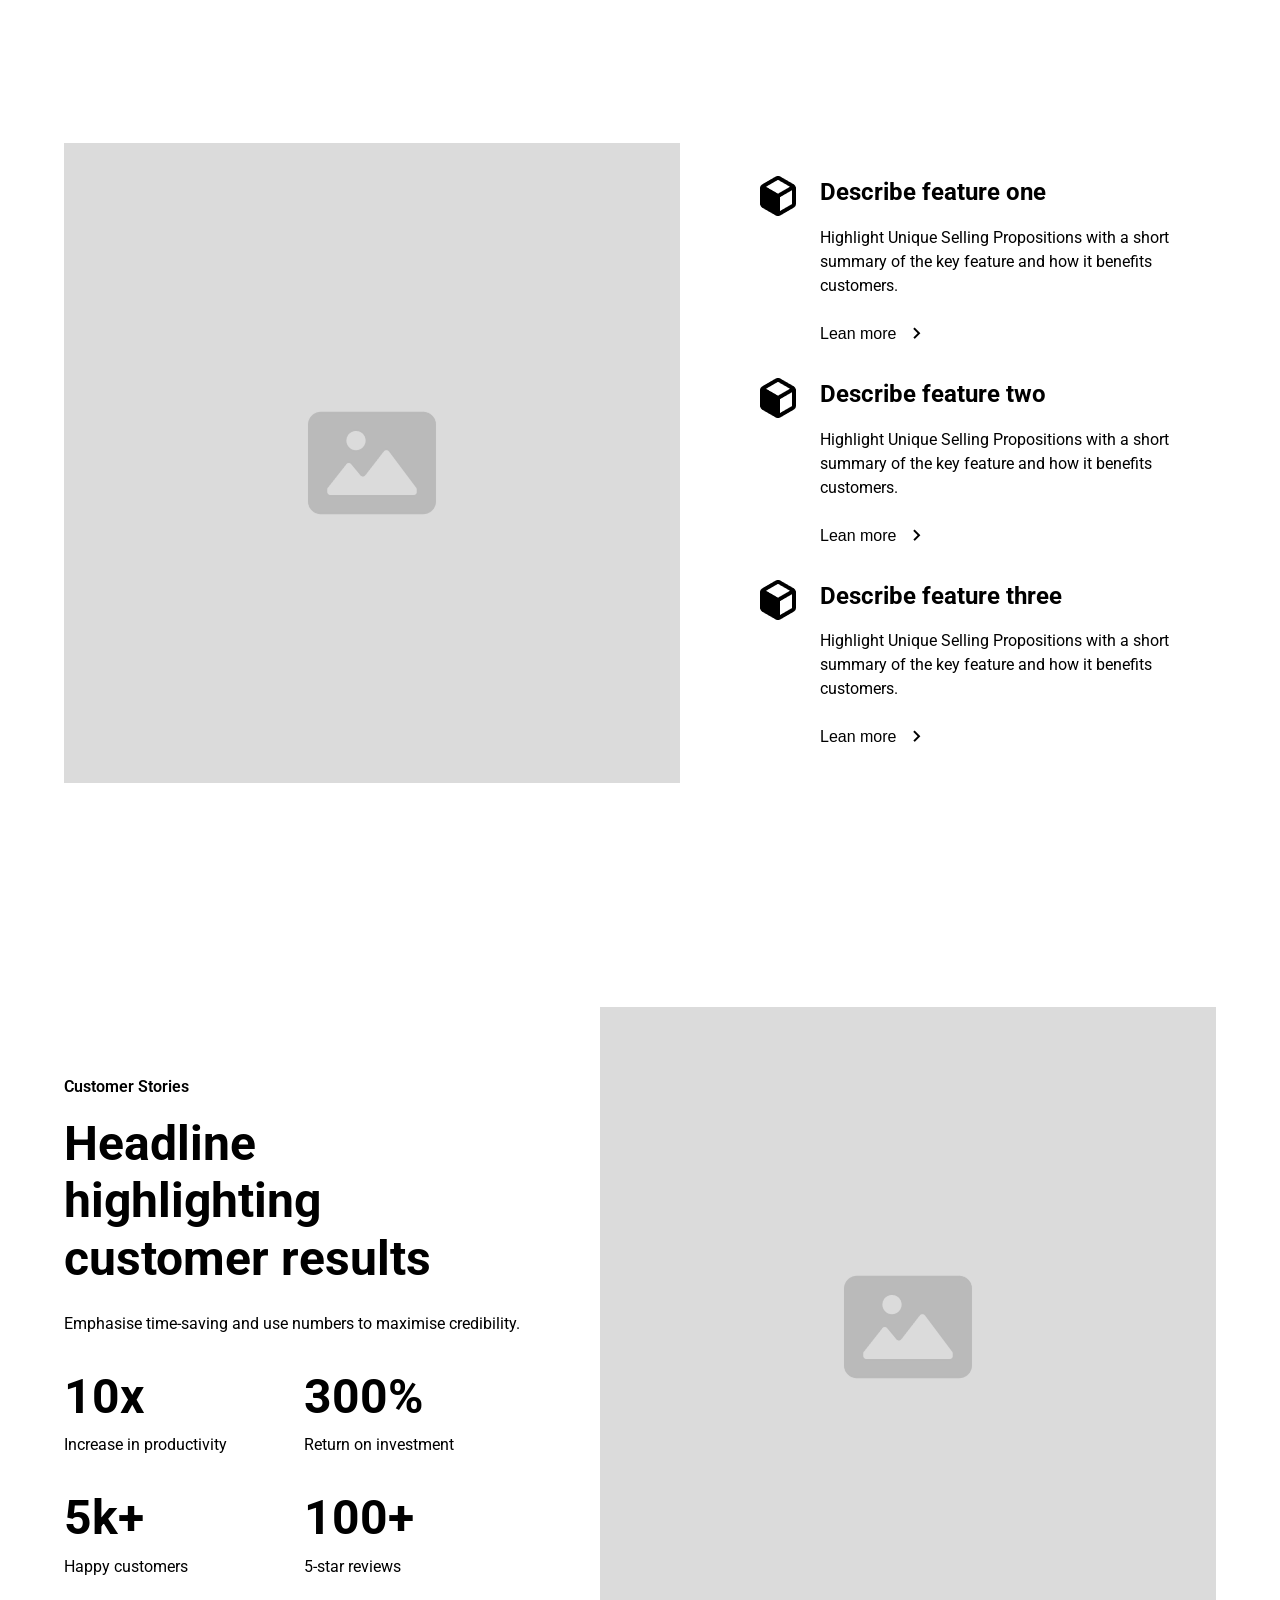
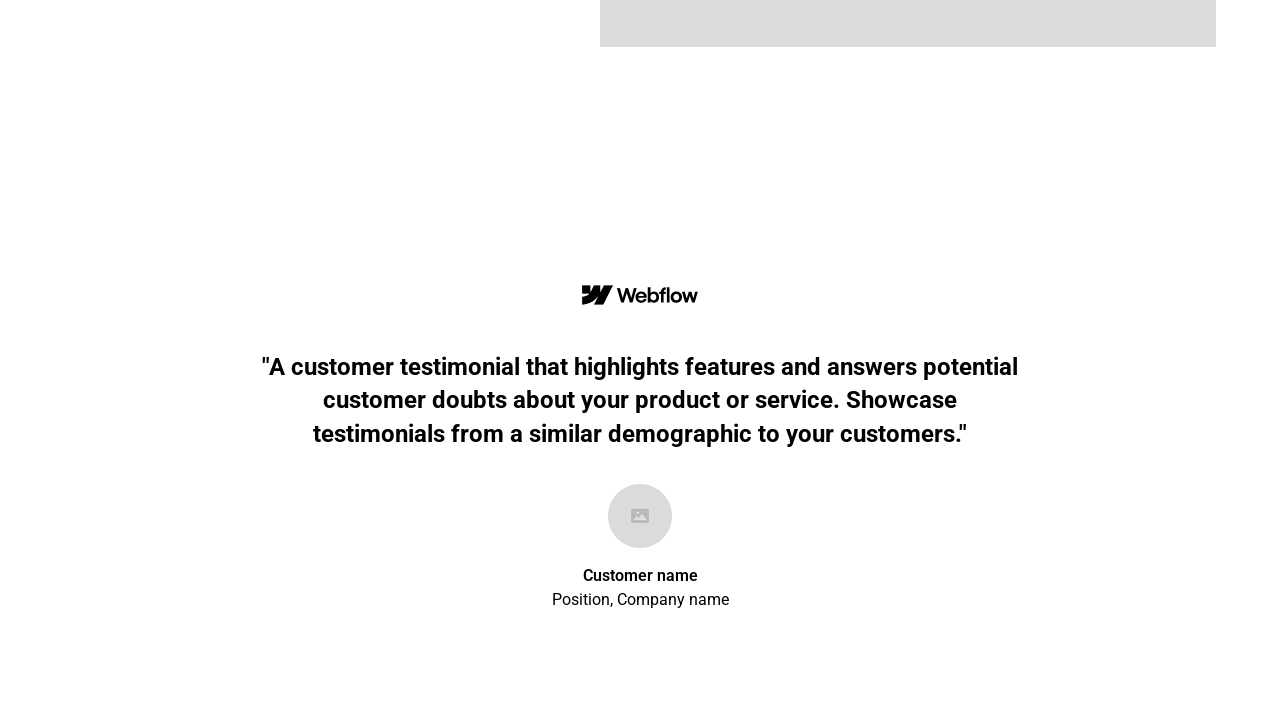
==== commit bc869b9f: "feat(home): added a testimonial section" ====
--- a/relume-landingpage/index.html
+++ b/relume-landingpage/index.html
@@ -15,7 +15,6 @@
 </head>
 
 <body>
-  <!-- header>img+nav>a{text}*6^.grupo-button>button{text}*2 -->
   <header class="header-container">
     <section class="header-section center-container">
       <img src="assets/images/site-logo.png" alt="Site logo" />
@@ -95,72 +94,83 @@
       <button class="white-bg-button">Learn more</button>
       <img src="assets/images/big-placeholder.png" alt="Placeholder used on Relume">
     </section>
-  </main>
-  <section class="features-container center-container">
-    <img src="assets/images/placeholder.png" alt="Placeholder used on Relume">
-    <div>
-      <div class="features-list">
-        <img src="assets/images/relume-second-placeholder.png" alt="Placeholder for Relume branding">
-        <div>
-          <h5>Describe feature one</h5>
-          <p>Highlight Unique Selling Propositions with a short summary of the key feature and how it benefits
-            customers.</p>
-          <button class="text-arrow-button">Lean more<img src="assets/images/chevron-right.png"
-              alt="Arrow facing right"></button>
-        </div>
-      </div>
-      <div class="features-list">
-        <img src="assets/images/relume-second-placeholder.png" alt="Placeholder for Relume branding">
-        <div>
-          <h5>Describe feature two</h5>
-          <p>Highlight Unique Selling Propositions with a short summary of the key feature and how it benefits
-            customers.</p>
-          <button class="text-arrow-button">Lean more<img src="assets/images/chevron-right.png"
-              alt="Arrow facing right"></button>
-        </div>
-      </div>
-      <div class="features-list">
-        <img src="assets/images/relume-second-placeholder.png" alt="Placeholder for Relume branding">
-        <div>
-          <h5>Describe feature three</h5>
-          <p>Highlight Unique Selling Propositions with a short summary of the key feature and how it benefits
-            customers.</p>
-          <button class="text-arrow-button">Lean more<img src="assets/images/chevron-right.png"
-              alt="Arrow facing right"></button>
-        </div>
-      </div>
-    </div>
-  </section>
-  <section class=" costumer-stories-container center-container">
-    <div class="costumer-stories-left">
-      <p>Customer Stories</p>
-      <h2>Headline highlighting customer results</h2>
-      <p>Emphasise time-saving and use numbers to maximise credibility.</p>
-      <div class="costumer-stories-grid">
-        <div>
+    <section class="features-container center-container">
+      <img src="assets/images/placeholder.png" alt="Placeholder used on Relume">
+      <div>
+        <div class="features-list">
+          <img src="assets/images/relume-second-placeholder.png" alt="Placeholder for Relume branding">
           <div>
-            <h2>10x</h2>
-            <p>Increase in productivity</p>
-          </div>
-          <div>
-            <h2>300%</h2>
-            <p>Return on investment</p>
+            <h5>Describe feature one</h5>
+            <p>Highlight Unique Selling Propositions with a short summary of the key feature and how it benefits
+              customers.</p>
+            <button class="text-arrow-button">Lean more<img src="assets/images/chevron-right.png"
+                alt="Arrow facing right"></button>
           </div>
         </div>
-        <div>
+        <div class="features-list">
+          <img src="assets/images/relume-second-placeholder.png" alt="Placeholder for Relume branding">
           <div>
-            <h2>5k+</h2>
-            <p>Happy customers</p>
+            <h5>Describe feature two</h5>
+            <p>Highlight Unique Selling Propositions with a short summary of the key feature and how it benefits
+              customers.</p>
+            <button class="text-arrow-button">Lean more<img src="assets/images/chevron-right.png"
+                alt="Arrow facing right"></button>
           </div>
+        </div>
+        <div class="features-list">
+          <img src="assets/images/relume-second-placeholder.png" alt="Placeholder for Relume branding">
           <div>
-            <h2>100+</h2>
-            <p>5-star reviews</p>
+            <h5>Describe feature three</h5>
+            <p>Highlight Unique Selling Propositions with a short summary of the key feature and how it benefits
+              customers.</p>
+            <button class="text-arrow-button">Lean more<img src="assets/images/chevron-right.png"
+                alt="Arrow facing right"></button>
           </div>
         </div>
       </div>
-    </div>
-    <img src="assets/images/placeholder.png" alt="Placeholder used on Relume">
-  </section>
+    </section>
+    <section class=" costumer-stories-container center-container">
+      <div class="costumer-stories-left">
+        <p>Customer Stories</p>
+        <h2>Headline highlighting customer results</h2>
+        <p>Emphasise time-saving and use numbers to maximise credibility.</p>
+        <div class="costumer-stories-grid">
+          <div>
+            <div>
+              <h2>10x</h2>
+              <p>Increase in productivity</p>
+            </div>
+            <div>
+              <h2>300%</h2>
+              <p>Return on investment</p>
+            </div>
+          </div>
+          <div>
+            <div>
+              <h2>5k+</h2>
+              <p>Happy customers</p>
+            </div>
+            <div>
+              <h2>100+</h2>
+              <p>5-star reviews</p>
+            </div>
+          </div>
+        </div>
+      </div>
+      <img src="assets/images/placeholder.png" alt="Placeholder used on Relume">
+    </section>
+    <section class="testimonial-section center-container">
+      <img src="assets/images/webflow-placeholder-120x48.png" alt="Placeholder for Webflow">
+      <h5>"A customer testimonial that highlights features and answers potential customer doubts about your product or
+        service. Showcase testimonials from a similar demographic to your customers."</h5>
+      <div>
+        <img src="assets/images/avatar-placeholder.png" alt="User Avatar">
+        <p>Customer name</p>
+        <p>Position, Company name</p>
+      </div>
+    </section>
+  </main>
+
 </body>
 
 </html>
